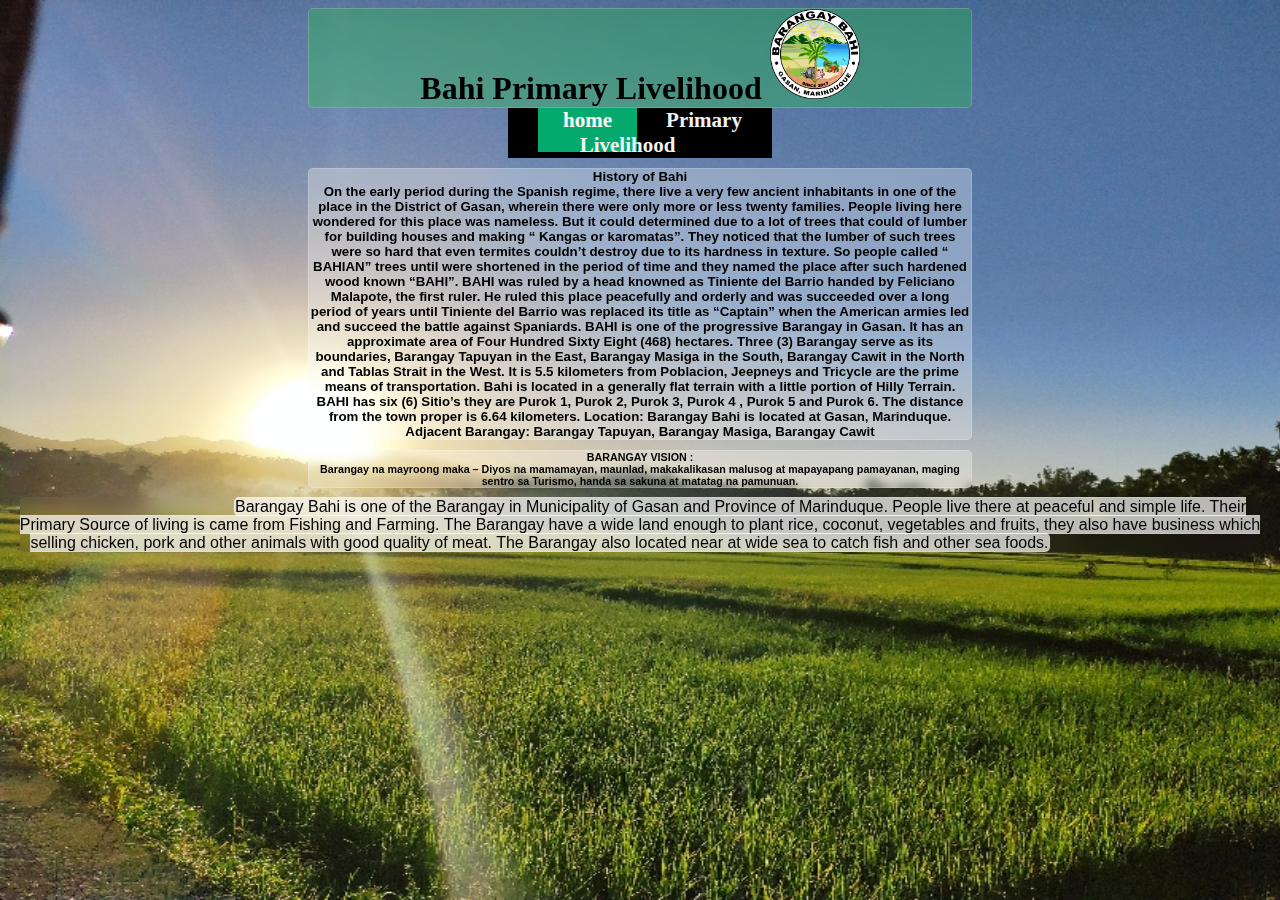
==== homepage.html @ 50ffb682 "Add files via upload" ====
<!DOCTYPE html>

<html>
 

<body>
<h1>
Bahi Primary Livelihood 
<img src= "bahilogo.png" width="90" height="90">
	<link rel="stylesheet" href="style.css">
	</h1>
	<h4> <div class="topnav">
	<a class="active" href="homepage.html"> home</a> 
	<a href="Primary.html"> Primary Livelihood</a> </div>
	</h4>
	
	<h5> <div> History of Bahi </div>
	<div>
	On the early period during the Spanish regime, there live a very few ancient inhabitants in one of the place in the District of Gasan, wherein there were only more or less twenty families. People living here wondered for this place  was nameless. But it could determined due to a lot of trees that could of lumber for building houses and making “ Kangas or karomatas”. They noticed that the lumber of such trees were so hard that even termites couldn’t destroy due to its hardness in texture. So people called “ BAHIAN”  trees until were shortened in the period of time and they named the place after such hardened wood known “BAHI”.
		BAHI was ruled by a head knowned as Tiniente del Barrio  handed  by Feliciano Malapote, the first ruler. He ruled this place peacefully and orderly and was succeeded over a long period of years until Tiniente del Barrio was replaced its title as “Captain” when the American armies led and succeed the battle against Spaniards.
		BAHI is one of the progressive Barangay in Gasan. It has an approximate area of Four  Hundred Sixty Eight (468) hectares. Three (3) Barangay serve as its boundaries, Barangay Tapuyan in the East, Barangay Masiga in the South, Barangay Cawit in the North and Tablas Strait in the West. It is 5.5 kilometers from Poblacion, Jeepneys and Tricycle are the prime means of transportation. Bahi is located in a generally flat terrain with a little portion of Hilly Terrain.
		BAHI has six (6) Sitio’s they are Purok 1, Purok 2, Purok 3, Purok 4 , Purok 5 and Purok 6. The distance from the town proper is 6.64 kilometers.		Location:
                          Barangay Bahi is located at  Gasan, Marinduque. </div>
	<div>
	Adjacent Barangay:
			Barangay Tapuyan, 
			Barangay Masiga, 
			Barangay Cawit
	</div> </h5>
	
	<h6> <div> BARANGAY  VISION : </div>
<div>
Barangay  na mayroong  maka – Diyos  na  mamamayan, maunlad,  makakalikasan malusog at  mapayapang pamayanan,  maging sentro sa  Turismo, handa sa sakuna at matatag  na pamunuan.
</div>
</h6>

<h7>                  
 Barangay Bahi is one of the Barangay in Municipality of Gasan and Province of Marinduque. People live there at peaceful and simple life. Their Primary Source of living is came from Fishing and Farming. The Barangay have a wide land enough to plant rice, coconut, vegetables and fruits, they also have business which selling chicken, pork and other animals with good quality of meat. The Barangay also located near at wide sea to catch fish and other sea foods. 
 </h7>

 </body>


</html>
---- style.css ----
body {
	background-image: url(BACK.jpg);
	background-repeat: repeat;
	background-size: 1400px 900px;
	font-family: 'Times New Roman';
	text-align: center;
}


h1 {
background: rgba(0, 255, 0, 0.20);
margin: 0px 300px;
back-shadow: 0 8px 32px 0 rgba(31, 38, 135, 0.37);
backdrop-filter: blur(4px);
-webkit-backdrop-filter: blur(4px);
border-radius: 5px;
border: 1px solid rgba(255, 255, 255, 0.18);
}
h2 {
	background: rgba(255, 255, 255, 0.10);
margin: 10px 500px;
font-family: 'Times New Roman';
back-shadow: 0 8px 32px 0 rgba(31, 38, 135, 0.37);
backdrop-filter: blur(3px);
-webkit-backdrop-filter: blur(7px);
border-radius: 5px;
border: 1px solid rgba(255, 255, 255, 0.18);
text-align: center;
}
	

h4 {
	margin: 0px 500px;
}

.topnav {
	background-color: black;
	background-size: 200px;
	overflow: hidden;
}

.topnav a {
	float: center;
	color: #f2f2f2;
	text-align: center;
	padding: 20px 25px;
	text-decoration: none;
	font-size: 21px;
}

.topnav a:hover {
	background-color: #ddd;
	color: black;
}
.topnav a.active {
	background-color: #04AA6D;
	color: white;
}

h5 {
background: rgba(255, 255, 255, 0.30);
margin: 10px 300px;
font-family: 'Arial';
back-shadow: 0 8px 32px 0 rgba(31, 38, 135, 0.37);
backdrop-filter: blur(11px);
-webkit-backdrop-filter: blur(10px);
border-radius: 5px;
border: 1px solid rgba(255, 255, 255, 0.18);
text-align: center;
}

h6 {
background: rgba(255, 255, 255, 0.30);
margin: 10px 300px;
font-family: 'Arial';
back-shadow: 0 8px 32px 0 rgba(31, 38, 135, 0.37);
backdrop-filter: blur(4px);
-webkit-backdrop-filter: blur(4px);
border-radius: 5px;
border: 1px solid rgba(255, 255, 255, 0.18);
text-align: center;
}
h7 {
	font-family: 'Times New Roman';
	font-size: 15;
	text-align: center;
	font-weight: 'bold';
}
	

h7 {
background: rgba(255, 255, 255, 0.70);
margin: 10px 200px;
font-family: 'Arial';

font-style: justify;
back-shadow: 0 8px 32px 0 rgba(31, 38, 135, 0.37);
backdrop-filter: blur(7px);
-webkit-backdrop-filter: blur(7px);
border-radius: 5px;
border: 1px solid rgba(255, 255, 255, 0.18);
text-align: center;
}

h9 {
background: rgba(255, 255, 255, 0.30);
margin: 10px 300px;
font-family: 'Arial';
back-shadow: 0 8px 32px 0 rgba(31, 38, 135, 0.37);
backdrop-filter: blur(5px);
-webkit-backdrop-filter: blur(5px);
border-radius: 10px;
border: 1px solid rgba(255, 255, 255, 0.18);
text-align: center;
}

h8{
.slide-container {
	margin: auto;
	margin-left: auto;
	margin-right: auto;
	overflow: hidden;
	text-align: center;
}

.image-container {
	width: 200px;
	height: 150px;
	position: relative;
	transition: left 2s;
	-webkit-transition: left 2s;
	-moz-transition: left 2s;
	-o-transition: left 2s;
}

.slider-image {
	float: left;
	margin: 0px;
	padding: 0px;
}
.button-container {
	top: -20px;
	position: relative;
}

.slider-button {
	display: inline-block;
	height: 10px;
	width: 10px;
	border-radius: 5px
	background-color: white;
}
#slider-image-1:target ~ .image-container{
left: 0px;
}

#slider-image-2:target ~ .image-container{
left: -800px
}

#slide-image-3:target~ .image-container{
	left: -1600px;
	}
}
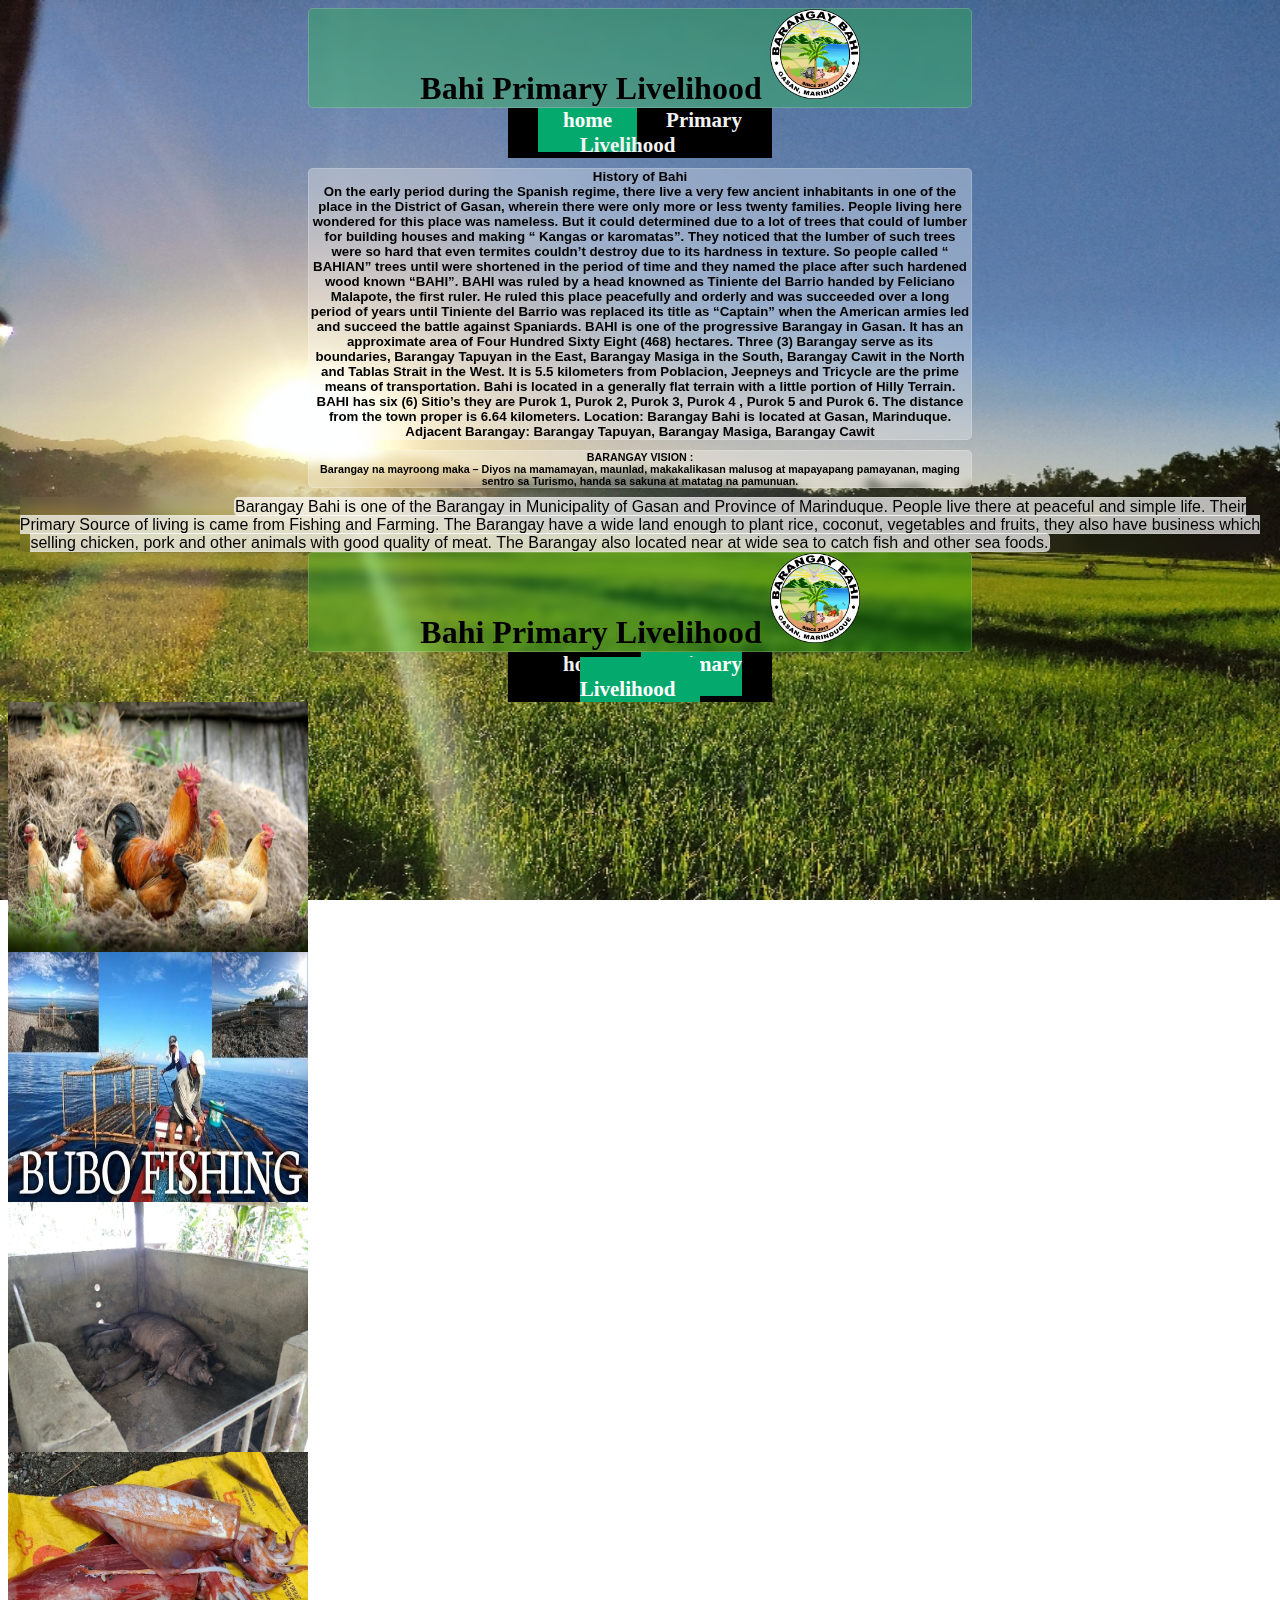
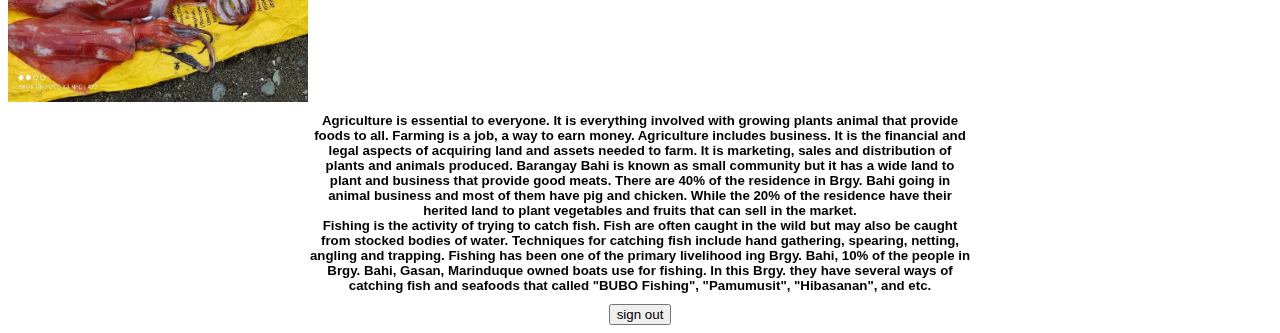
==== commit 1c6677ca: "Add files via upload" ====
--- a/homepage.html
+++ b/homepage.html
@@ -37,6 +37,52 @@
 <h7>                  
  Barangay Bahi is one of the Barangay in Municipality of Gasan and Province of Marinduque. People live there at peaceful and simple life. Their Primary Source of living is came from Fishing and Farming. The Barangay have a wide land enough to plant rice, coconut, vegetables and fruits, they also have business which selling chicken, pork and other animals with good quality of meat. The Barangay also located near at wide sea to catch fish and other sea foods. 
  </h7>
+ 
+ <h1>
+Bahi Primary Livelihood 
+<img src= "bahilogo.png" width="90" height="90">
+	<link rel="stylesheet" href="style.css">
+	</h1>
+	<h4> <div class="topnav">
+	<a href="homepage.html"> home</a> 
+	<a class= "active" href="Primary.html"> Primary Livelihood</a> </div>
+	</h4>
+	<div>
+<h8>
+ <div class= "slide-container">
+		<span id="slider-image-1"></span>
+		<span id="slider-image-2"></span>
+		<span id="slider-image-3"></span>
+
+		<div class= "image-container">
+		<img src="manok.jpeg"  width="300" height="250" class="slider-image">
+		<img src="bubo.jpeg" width="300" height="250" class="slider-image">
+		<img src="babuyan.jpg" width="300" height="250" class="slider-image">
+		<img src="pusit2.jpg" width="300" height="250" class="slider-image">
+		
+
+		</div>
+		<div class="button-container">
+		<a href="#slider-image-1" class="slider-button"></a>
+		<a href="#slider-image-2" class="slider-button"></a>
+		<a href="#slider-image-3" class="slider-button"></a>
+		<a href="#slider-image-4" class="slider-button"></a>
+		
+
+		</div>
+		</div>
+		</h8>
+		</div>
+		<h5>
+		<div> Agriculture is essential to everyone. It is everything involved with growing plants animal that provide foods to all. Farming is a job, a way to earn money. Agriculture includes business. It is the financial and legal aspects of acquiring land and assets needed to farm. It is marketing, sales and distribution of plants and animals produced.
+
+Barangay Bahi is known as small community but it has a wide land to plant and business that provide good meats. There are 40% of the residence in Brgy. Bahi going in animal business and most of them have pig and chicken. While the 20% of the residence have their herited land to plant vegetables and fruits that can sell in the market.
+		</div>
+		
+		<div> Fishing is the activity of trying to catch fish. Fish are often caught in the wild but may also be caught from stocked bodies of water. Techniques for catching fish include hand gathering, spearing, netting, angling and trapping. Fishing has been one of the primary livelihood ing Brgy. Bahi, 10% of the people in Brgy. Bahi, Gasan, Marinduque owned boats use for fishing. In this Brgy. they have several ways of catching fish and seafoods that called "BUBO Fishing", "Pamumusit", "Hibasanan", and etc.
+		</div>
+		</h5>
+		<h9> <a href="new.html"><button>sign out</button></a> </h9>
 
  </body>
 
--- a/style.css
+++ b/style.css
@@ -1,167 +1,157 @@
-
-
 body {
-	background-image: url(BACK.jpg);
-	background-repeat: repeat;
-	background-size: 1400px 900px;
-	font-family: 'Times New Roman';
-	text-align: center;
+    background-image: url(BACK.jpg);
+    background-repeat: no-repeat;
+    background-size: 1400px 900px;
+    font-family: 'Times New Roman';
+    text-align: center;
 }
 
+h1 {
+    background: rgba(0, 255, 0, 0.20);
+    margin: 0px 300px;
+    back-shadow: 0 8px 32px 0 rgba(31, 38, 135, 0.37);
+    backdrop-filter: blur(4px);
+    -webkit-backdrop-filter: blur(4px);
+    border-radius: 5px;
+    border: 1px solid rgba(255, 255, 255, 0.18);
+}
 
-h1 {
-background: rgba(0, 255, 0, 0.20);
-margin: 0px 300px;
-back-shadow: 0 8px 32px 0 rgba(31, 38, 135, 0.37);
-backdrop-filter: blur(4px);
--webkit-backdrop-filter: blur(4px);
-border-radius: 5px;
-border: 1px solid rgba(255, 255, 255, 0.18);
+h2 {
+    background: rgba(255, 255, 255, 0.10);
+    margin: 10px 500px;
+    font-family: 'Times New Roman';
+    back-shadow: 0 8px 32px 0 rgba(31, 38, 135, 0.37);
+    backdrop-filter: blur(3px);
+    -webkit-backdrop-filter: blur(7px);
+    border-radius: 5px;
+    border: 1px solid rgba(255, 255, 255, 0.18);
+    text-align: center;
 }
-h2 {
-	background: rgba(255, 255, 255, 0.10);
-margin: 10px 500px;
-font-family: 'Times New Roman';
-back-shadow: 0 8px 32px 0 rgba(31, 38, 135, 0.37);
-backdrop-filter: blur(3px);
--webkit-backdrop-filter: blur(7px);
-border-radius: 5px;
-border: 1px solid rgba(255, 255, 255, 0.18);
-text-align: center;
-}
-	
 
 h4 {
-	margin: 0px 500px;
+    margin: 0px 500px;
 }
 
 .topnav {
-	background-color: black;
-	background-size: 200px;
-	overflow: hidden;
+    background-color: black;
+    background-size: 200px;
+    overflow: hidden;
 }
 
 .topnav a {
-	float: center;
-	color: #f2f2f2;
-	text-align: center;
-	padding: 20px 25px;
-	text-decoration: none;
-	font-size: 21px;
+    float: center;
+    color: #f2f2f2;
+    text-align: center;
+    padding: 20px 25px;
+    text-decoration: none;
+    font-size: 21px;
 }
 
 .topnav a:hover {
-	background-color: #ddd;
-	color: black;
+    background-color: #ddd;
+    color: black;
 }
+
 .topnav a.active {
-	background-color: #04AA6D;
-	color: white;
+    background-color: #04AA6D;
+    color: white;
 }
 
 h5 {
-background: rgba(255, 255, 255, 0.30);
-margin: 10px 300px;
-font-family: 'Arial';
-back-shadow: 0 8px 32px 0 rgba(31, 38, 135, 0.37);
-backdrop-filter: blur(11px);
--webkit-backdrop-filter: blur(10px);
-border-radius: 5px;
-border: 1px solid rgba(255, 255, 255, 0.18);
-text-align: center;
+    background: rgba(255, 255, 255, 0.30);
+    margin: 10px 300px;
+    font-family: 'Arial';
+    back-shadow: 0 8px 32px 0 rgba(31, 38, 135, 0.37);
+    backdrop-filter: blur(11px);
+    -webkit-backdrop-filter: blur(10px);
+    border-radius: 5px;
+    border: 1px solid rgba(255, 255, 255, 0.18);
+    text-align: center;
 }
 
 h6 {
-background: rgba(255, 255, 255, 0.30);
-margin: 10px 300px;
-font-family: 'Arial';
-back-shadow: 0 8px 32px 0 rgba(31, 38, 135, 0.37);
-backdrop-filter: blur(4px);
--webkit-backdrop-filter: blur(4px);
-border-radius: 5px;
-border: 1px solid rgba(255, 255, 255, 0.18);
-text-align: center;
+    background: rgba(255, 255, 255, 0.30);
+    margin: 10px 300px;
+    font-family: 'Arial';
+    back-shadow: 0 8px 32px 0 rgba(31, 38, 135, 0.37);
+    backdrop-filter: blur(4px);
+    -webkit-backdrop-filter: blur(4px);
+    border-radius: 5px;
+    border: 1px solid rgba(255, 255, 255, 0.18);
+    text-align: center;
 }
-h7 {
-	font-family: 'Times New Roman';
-	font-size: 15;
-	text-align: center;
-	font-weight: 'bold';
-}
-	
 
 h7 {
-background: rgba(255, 255, 255, 0.70);
-margin: 10px 200px;
-font-family: 'Arial';
+    font-family: 'Times New Roman';
+    font-size: 15;
+    text-align: center;
+    font-weight: 'bold';
+}
 
-font-style: justify;
-back-shadow: 0 8px 32px 0 rgba(31, 38, 135, 0.37);
-backdrop-filter: blur(7px);
--webkit-backdrop-filter: blur(7px);
-border-radius: 5px;
-border: 1px solid rgba(255, 255, 255, 0.18);
-text-align: center;
+h7 {
+    background: rgba(255, 255, 255, 0.70);
+    margin: 10px 200px;
+    font-family: 'Arial';
+    font-style: justify;
+    back-shadow: 0 8px 32px 0 rgba(31, 38, 135, 0.37);
+    backdrop-filter: blur(7px);
+    -webkit-backdrop-filter: blur(7px);
+    border-radius: 5px;
+    border: 1px solid rgba(255, 255, 255, 0.18);
+    text-align: center;
 }
 
 h9 {
-background: rgba(255, 255, 255, 0.30);
-margin: 10px 300px;
-font-family: 'Arial';
-back-shadow: 0 8px 32px 0 rgba(31, 38, 135, 0.37);
-backdrop-filter: blur(5px);
--webkit-backdrop-filter: blur(5px);
-border-radius: 10px;
-border: 1px solid rgba(255, 255, 255, 0.18);
-text-align: center;
+    background: rgba(255, 255, 255, 0.30);
+    margin: 10px 300px;
+    font-family: 'Arial';
+    back-shadow: 0 8px 32px 0 rgba(31, 38, 135, 0.37);
+    backdrop-filter: blur(5px);
+    -webkit-backdrop-filter: blur(5px);
+    border-radius: 10px;
+    border: 1px solid rgba(255, 255, 255, 0.18);
+    text-align: center;
 }
 
-h8{
-.slide-container {
-	margin: auto;
-	margin-left: auto;
-	margin-right: auto;
-	overflow: hidden;
-	text-align: center;
-}
-
-.image-container {
-	width: 200px;
-	height: 150px;
-	position: relative;
-	transition: left 2s;
-	-webkit-transition: left 2s;
-	-moz-transition: left 2s;
-	-o-transition: left 2s;
-}
-
-.slider-image {
-	float: left;
-	margin: 0px;
-	padding: 0px;
-}
-.button-container {
-	top: -20px;
-	position: relative;
-}
-
-.slider-button {
-	display: inline-block;
-	height: 10px;
-	width: 10px;
-	border-radius: 5px
-	background-color: white;
-}
-#slider-image-1:target ~ .image-container{
-left: 0px;
-}
-
-#slider-image-2:target ~ .image-container{
-left: -800px
-}
-
-#slide-image-3:target~ .image-container{
-	left: -1600px;
-	}
-}
-
+h8 {
+    .slide-container {
+        margin: auto;
+        margin-left: auto;
+        margin-right: auto;
+        overflow: hidden;
+        text-align: center;
+    }
+    .image-container {
+        width: 200px;
+        height: 150px;
+        position: relative;
+        transition: left 2s;
+        -webkit-transition: left 2s;
+        -moz-transition: left 2s;
+        -o-transition: left 2s;
+    }
+    .slider-image {
+        float: left;
+        margin: 0px;
+        padding: 0px;
+    }
+    .button-container {
+        top: -20px;
+        position: relative;
+    }
+    .slider-button {
+        display: inline-block;
+        height: 10px;
+        width: 10px;
+        border-radius: 5px background-color, white;
+    }
+    #slider-image-1:target~.image-container {
+        left: 0px;
+    }
+    #slider-image-2:target~.image-container {
+        left: -800px
+    }
+    #slide-image-3:target~.image-container {
+        left: -1600px;
+    }
+}--- a/style.css
+++ b/style.css
@@ -1,167 +1,157 @@
-
-
 body {
-	background-image: url(BACK.jpg);
-	background-repeat: repeat;
-	background-size: 1400px 900px;
-	font-family: 'Times New Roman';
-	text-align: center;
+    background-image: url(BACK.jpg);
+    background-repeat: no-repeat;
+    background-size: 1400px 900px;
+    font-family: 'Times New Roman';
+    text-align: center;
 }
 
+h1 {
+    background: rgba(0, 255, 0, 0.20);
+    margin: 0px 300px;
+    back-shadow: 0 8px 32px 0 rgba(31, 38, 135, 0.37);
+    backdrop-filter: blur(4px);
+    -webkit-backdrop-filter: blur(4px);
+    border-radius: 5px;
+    border: 1px solid rgba(255, 255, 255, 0.18);
+}
 
-h1 {
-background: rgba(0, 255, 0, 0.20);
-margin: 0px 300px;
-back-shadow: 0 8px 32px 0 rgba(31, 38, 135, 0.37);
-backdrop-filter: blur(4px);
--webkit-backdrop-filter: blur(4px);
-border-radius: 5px;
-border: 1px solid rgba(255, 255, 255, 0.18);
+h2 {
+    background: rgba(255, 255, 255, 0.10);
+    margin: 10px 500px;
+    font-family: 'Times New Roman';
+    back-shadow: 0 8px 32px 0 rgba(31, 38, 135, 0.37);
+    backdrop-filter: blur(3px);
+    -webkit-backdrop-filter: blur(7px);
+    border-radius: 5px;
+    border: 1px solid rgba(255, 255, 255, 0.18);
+    text-align: center;
 }
-h2 {
-	background: rgba(255, 255, 255, 0.10);
-margin: 10px 500px;
-font-family: 'Times New Roman';
-back-shadow: 0 8px 32px 0 rgba(31, 38, 135, 0.37);
-backdrop-filter: blur(3px);
--webkit-backdrop-filter: blur(7px);
-border-radius: 5px;
-border: 1px solid rgba(255, 255, 255, 0.18);
-text-align: center;
-}
-	
 
 h4 {
-	margin: 0px 500px;
+    margin: 0px 500px;
 }
 
 .topnav {
-	background-color: black;
-	background-size: 200px;
-	overflow: hidden;
+    background-color: black;
+    background-size: 200px;
+    overflow: hidden;
 }
 
 .topnav a {
-	float: center;
-	color: #f2f2f2;
-	text-align: center;
-	padding: 20px 25px;
-	text-decoration: none;
-	font-size: 21px;
+    float: center;
+    color: #f2f2f2;
+    text-align: center;
+    padding: 20px 25px;
+    text-decoration: none;
+    font-size: 21px;
 }
 
 .topnav a:hover {
-	background-color: #ddd;
-	color: black;
+    background-color: #ddd;
+    color: black;
 }
+
 .topnav a.active {
-	background-color: #04AA6D;
-	color: white;
+    background-color: #04AA6D;
+    color: white;
 }
 
 h5 {
-background: rgba(255, 255, 255, 0.30);
-margin: 10px 300px;
-font-family: 'Arial';
-back-shadow: 0 8px 32px 0 rgba(31, 38, 135, 0.37);
-backdrop-filter: blur(11px);
--webkit-backdrop-filter: blur(10px);
-border-radius: 5px;
-border: 1px solid rgba(255, 255, 255, 0.18);
-text-align: center;
+    background: rgba(255, 255, 255, 0.30);
+    margin: 10px 300px;
+    font-family: 'Arial';
+    back-shadow: 0 8px 32px 0 rgba(31, 38, 135, 0.37);
+    backdrop-filter: blur(11px);
+    -webkit-backdrop-filter: blur(10px);
+    border-radius: 5px;
+    border: 1px solid rgba(255, 255, 255, 0.18);
+    text-align: center;
 }
 
 h6 {
-background: rgba(255, 255, 255, 0.30);
-margin: 10px 300px;
-font-family: 'Arial';
-back-shadow: 0 8px 32px 0 rgba(31, 38, 135, 0.37);
-backdrop-filter: blur(4px);
--webkit-backdrop-filter: blur(4px);
-border-radius: 5px;
-border: 1px solid rgba(255, 255, 255, 0.18);
-text-align: center;
+    background: rgba(255, 255, 255, 0.30);
+    margin: 10px 300px;
+    font-family: 'Arial';
+    back-shadow: 0 8px 32px 0 rgba(31, 38, 135, 0.37);
+    backdrop-filter: blur(4px);
+    -webkit-backdrop-filter: blur(4px);
+    border-radius: 5px;
+    border: 1px solid rgba(255, 255, 255, 0.18);
+    text-align: center;
 }
-h7 {
-	font-family: 'Times New Roman';
-	font-size: 15;
-	text-align: center;
-	font-weight: 'bold';
-}
-	
 
 h7 {
-background: rgba(255, 255, 255, 0.70);
-margin: 10px 200px;
-font-family: 'Arial';
+    font-family: 'Times New Roman';
+    font-size: 15;
+    text-align: center;
+    font-weight: 'bold';
+}
 
-font-style: justify;
-back-shadow: 0 8px 32px 0 rgba(31, 38, 135, 0.37);
-backdrop-filter: blur(7px);
--webkit-backdrop-filter: blur(7px);
-border-radius: 5px;
-border: 1px solid rgba(255, 255, 255, 0.18);
-text-align: center;
+h7 {
+    background: rgba(255, 255, 255, 0.70);
+    margin: 10px 200px;
+    font-family: 'Arial';
+    font-style: justify;
+    back-shadow: 0 8px 32px 0 rgba(31, 38, 135, 0.37);
+    backdrop-filter: blur(7px);
+    -webkit-backdrop-filter: blur(7px);
+    border-radius: 5px;
+    border: 1px solid rgba(255, 255, 255, 0.18);
+    text-align: center;
 }
 
 h9 {
-background: rgba(255, 255, 255, 0.30);
-margin: 10px 300px;
-font-family: 'Arial';
-back-shadow: 0 8px 32px 0 rgba(31, 38, 135, 0.37);
-backdrop-filter: blur(5px);
--webkit-backdrop-filter: blur(5px);
-border-radius: 10px;
-border: 1px solid rgba(255, 255, 255, 0.18);
-text-align: center;
+    background: rgba(255, 255, 255, 0.30);
+    margin: 10px 300px;
+    font-family: 'Arial';
+    back-shadow: 0 8px 32px 0 rgba(31, 38, 135, 0.37);
+    backdrop-filter: blur(5px);
+    -webkit-backdrop-filter: blur(5px);
+    border-radius: 10px;
+    border: 1px solid rgba(255, 255, 255, 0.18);
+    text-align: center;
 }
 
-h8{
-.slide-container {
-	margin: auto;
-	margin-left: auto;
-	margin-right: auto;
-	overflow: hidden;
-	text-align: center;
-}
-
-.image-container {
-	width: 200px;
-	height: 150px;
-	position: relative;
-	transition: left 2s;
-	-webkit-transition: left 2s;
-	-moz-transition: left 2s;
-	-o-transition: left 2s;
-}
-
-.slider-image {
-	float: left;
-	margin: 0px;
-	padding: 0px;
-}
-.button-container {
-	top: -20px;
-	position: relative;
-}
-
-.slider-button {
-	display: inline-block;
-	height: 10px;
-	width: 10px;
-	border-radius: 5px
-	background-color: white;
-}
-#slider-image-1:target ~ .image-container{
-left: 0px;
-}
-
-#slider-image-2:target ~ .image-container{
-left: -800px
-}
-
-#slide-image-3:target~ .image-container{
-	left: -1600px;
-	}
-}
-
+h8 {
+    .slide-container {
+        margin: auto;
+        margin-left: auto;
+        margin-right: auto;
+        overflow: hidden;
+        text-align: center;
+    }
+    .image-container {
+        width: 200px;
+        height: 150px;
+        position: relative;
+        transition: left 2s;
+        -webkit-transition: left 2s;
+        -moz-transition: left 2s;
+        -o-transition: left 2s;
+    }
+    .slider-image {
+        float: left;
+        margin: 0px;
+        padding: 0px;
+    }
+    .button-container {
+        top: -20px;
+        position: relative;
+    }
+    .slider-button {
+        display: inline-block;
+        height: 10px;
+        width: 10px;
+        border-radius: 5px background-color, white;
+    }
+    #slider-image-1:target~.image-container {
+        left: 0px;
+    }
+    #slider-image-2:target~.image-container {
+        left: -800px
+    }
+    #slide-image-3:target~.image-container {
+        left: -1600px;
+    }
+}